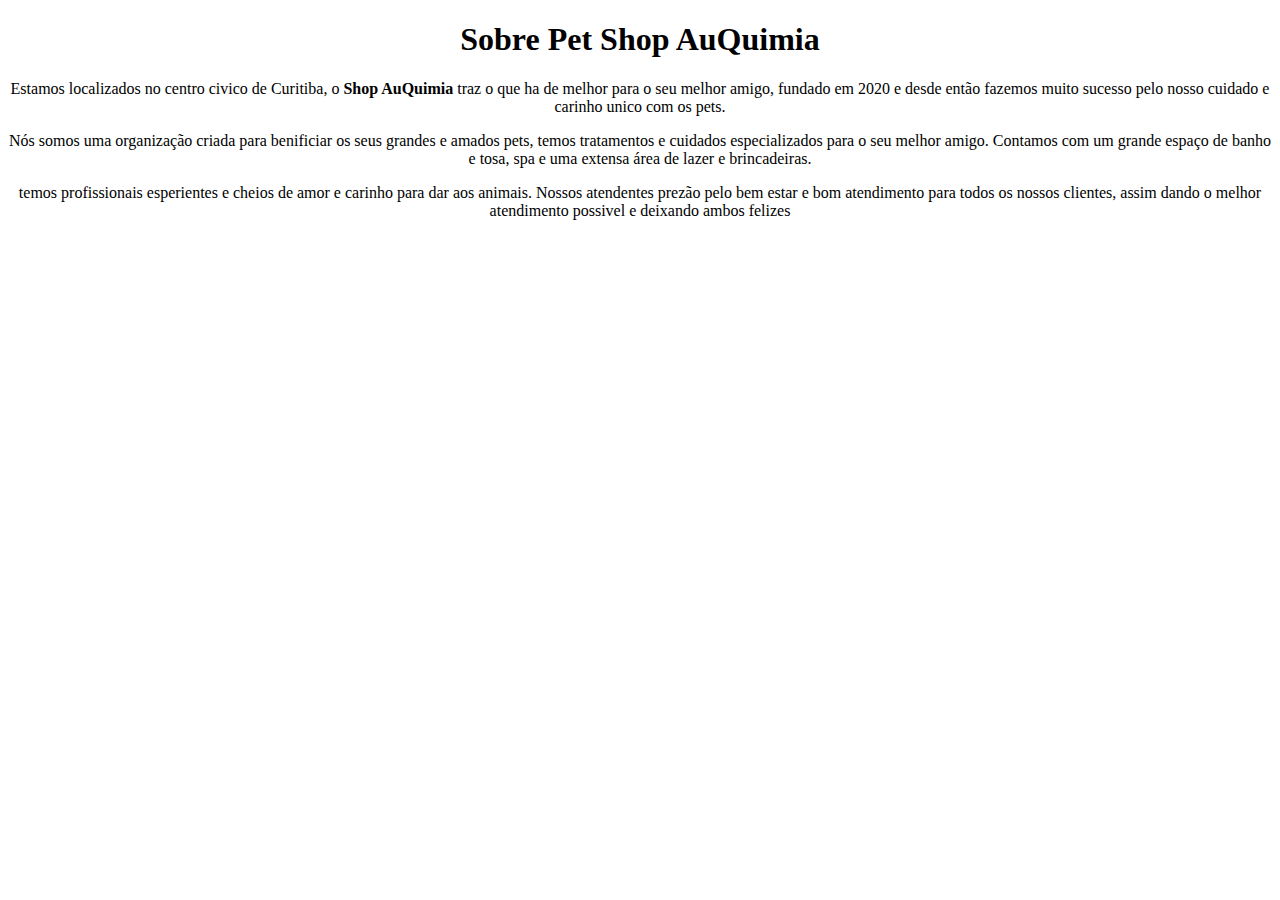
==== index.html @ 9bdce767 "commit" ====
<!DOCTYPE html>
<html lang="pt-br">
    <head>
        <meta charset="UTF-8">
        <title>Pet Shop AuQuimia</title>
        <link rel="stylesheet" href="style.css">

        <style>
           
        </style>
    </head>
    <body>
        <h1 style="text-align: center">Sobre Pet Shop AuQuimia</h1>
        <p>Estamos localizados no centro civico de Curitiba, o <strong>Shop AuQuimia</strong> traz o que ha de melhor para o seu melhor amigo, fundado em 2020 e desde então fazemos muito sucesso 
        pelo nosso cuidado e carinho unico com os pets.</p>

        <p>Nós somos uma organização criada para benificiar os seus grandes e amados pets, temos tratamentos e cuidados especializados para o seu melhor amigo.
        Contamos com um grande espaço de banho e tosa, spa e uma extensa área de lazer e brincadeiras.</p>

        <p> temos profissionais esperientes e cheios de amor e carinho para dar aos animais. Nossos atendentes prezão pelo bem estar e bom atendimento para todos os 
        nossos clientes, assim dando o melhor atendimento possivel e deixando ambos felizes</p>
    </body>
    
    
    
</html>
---- style.css ----
p {
    text-align: center
}
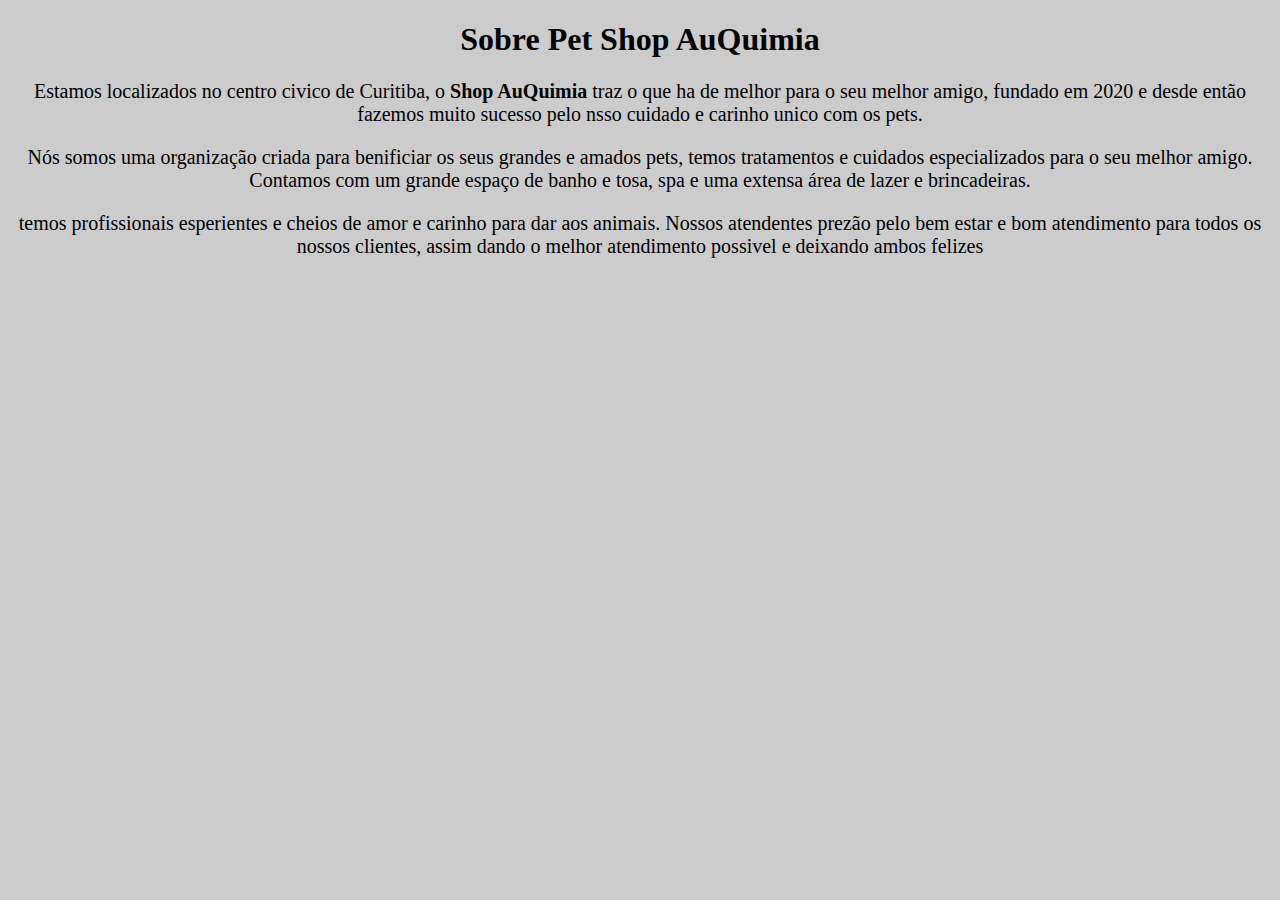
==== commit 90299df2: "commit" ====
--- a/index.html
+++ b/index.html
@@ -6,18 +6,20 @@
         <link rel="stylesheet" href="style.css">
 
         <style>
-           
+        p {
+    text-align: center
+    }
         </style>
     </head>
-    <body>
-        <h1 style="text-align: center">Sobre Pet Shop AuQuimia</h1>
-        <p>Estamos localizados no centro civico de Curitiba, o <strong>Shop AuQuimia</strong> traz o que ha de melhor para o seu melhor amigo, fundado em 2020 e desde então fazemos muito sucesso 
-        pelo nosso cuidado e carinho unico com os pets.</p>
+    <body background: #CCCCCC>
+        <h1 style="text-align: center; background: #CCCCCC">Sobre Pet Shop AuQuimia</h1>
+        <p style="font-size: 20px; background: #CCCCCC">Estamos localizados no centro civico de Curitiba, o <strong>Shop AuQuimia</strong> traz o que ha de melhor para o seu melhor amigo, fundado em 2020 e desde então fazemos muito sucesso 
+        pelo nsso cuidado e carinho unico com os pets.</p>
 
-        <p>Nós somos uma organização criada para benificiar os seus grandes e amados pets, temos tratamentos e cuidados especializados para o seu melhor amigo.
+        <p style="font-size: 20px; background: #CCCCCC">Nós somos uma organização criada para benificiar os seus grandes e amados pets, temos tratamentos e cuidados especializados para o seu melhor amigo.
         Contamos com um grande espaço de banho e tosa, spa e uma extensa área de lazer e brincadeiras.</p>
 
-        <p> temos profissionais esperientes e cheios de amor e carinho para dar aos animais. Nossos atendentes prezão pelo bem estar e bom atendimento para todos os 
+        <p style="font-size: 20px;background: #CCCCCC " > temos profissionais esperientes e cheios de amor e carinho para dar aos animais. Nossos atendentes prezão pelo bem estar e bom atendimento para todos os 
         nossos clientes, assim dando o melhor atendimento possivel e deixando ambos felizes</p>
     </body>
     
--- a/style.css
+++ b/style.css
@@ -1,3 +1,7 @@
 p {
-    text-align: center
+    text-align: center;
+   }
+
+body {
+ background: #CCCCCC
 }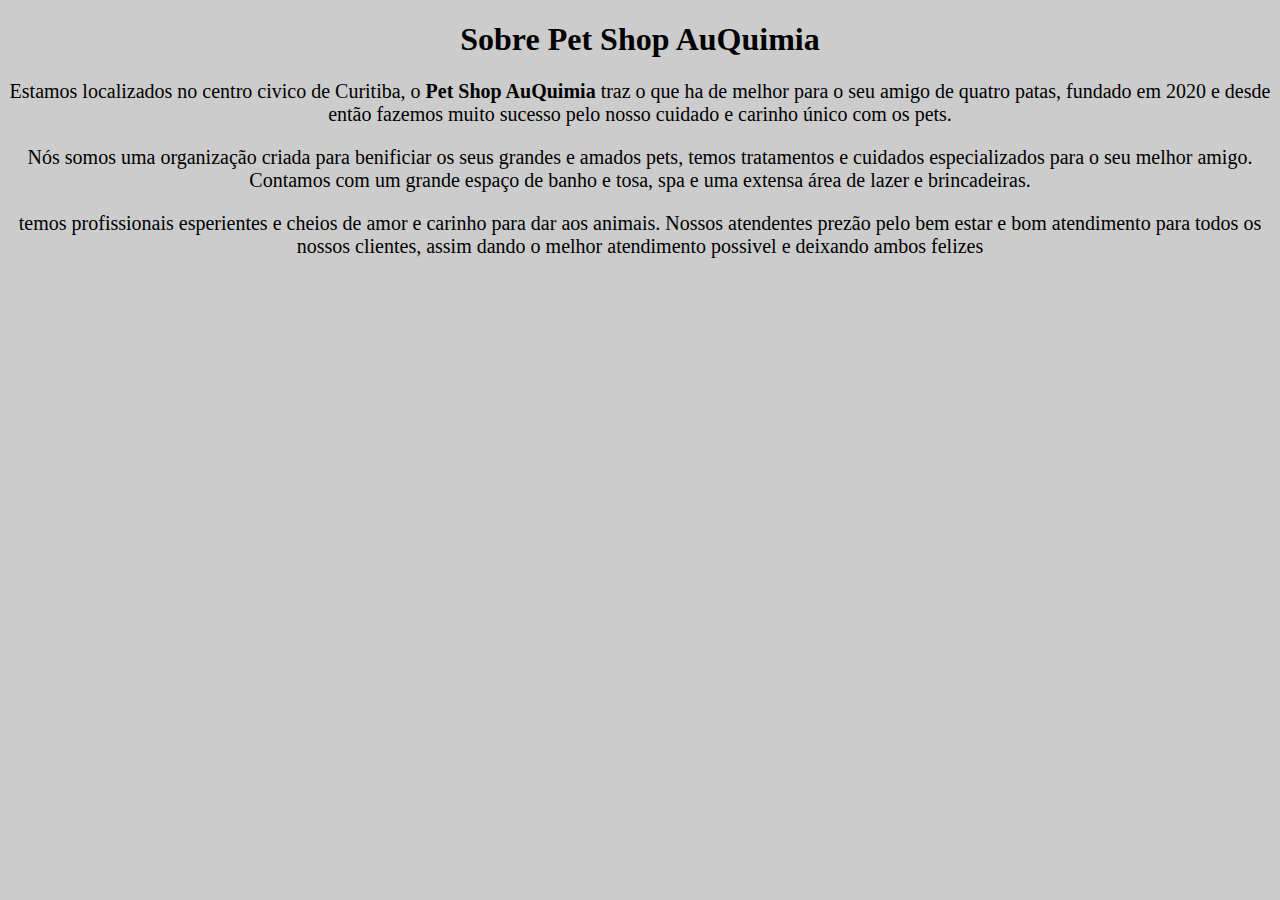
==== commit 28b2971d: "commit" ====
--- a/index.html
+++ b/index.html
@@ -4,17 +4,13 @@
         <meta charset="UTF-8">
         <title>Pet Shop AuQuimia</title>
         <link rel="stylesheet" href="style.css">
+     </head>
 
-        <style>
-        p {
-    text-align: center
-    }
-        </style>
-    </head>
-    <body background: #CCCCCC>
-        <h1 style="text-align: center; background: #CCCCCC">Sobre Pet Shop AuQuimia</h1>
-        <p style="font-size: 20px; background: #CCCCCC">Estamos localizados no centro civico de Curitiba, o <strong>Shop AuQuimia</strong> traz o que ha de melhor para o seu melhor amigo, fundado em 2020 e desde então fazemos muito sucesso 
-        pelo nsso cuidado e carinho unico com os pets.</p>
+    <body>
+        <h1>Sobre Pet Shop AuQuimia</h1>
+
+        <p style="font-size: 20px; background: #CCCCCC">Estamos localizados no centro civico de Curitiba, o <strong> Pet Shop AuQuimia</strong> traz o que ha de melhor para o seu amigo de quatro patas, fundado em 2020 e desde então fazemos muito sucesso 
+        pelo nosso cuidado e carinho único com os pets.</p>
 
         <p style="font-size: 20px; background: #CCCCCC">Nós somos uma organização criada para benificiar os seus grandes e amados pets, temos tratamentos e cuidados especializados para o seu melhor amigo.
         Contamos com um grande espaço de banho e tosa, spa e uma extensa área de lazer e brincadeiras.</p>
--- a/style.css
+++ b/style.css
@@ -1,7 +1,12 @@
+body {
+    background: #CCCCCC;
+   }
+
+h1 {
+    text-align: center;
+    background: #CCCCCC;
+}
+
 p {
     text-align: center;
    }
-
-body {
- background: #CCCCCC
-}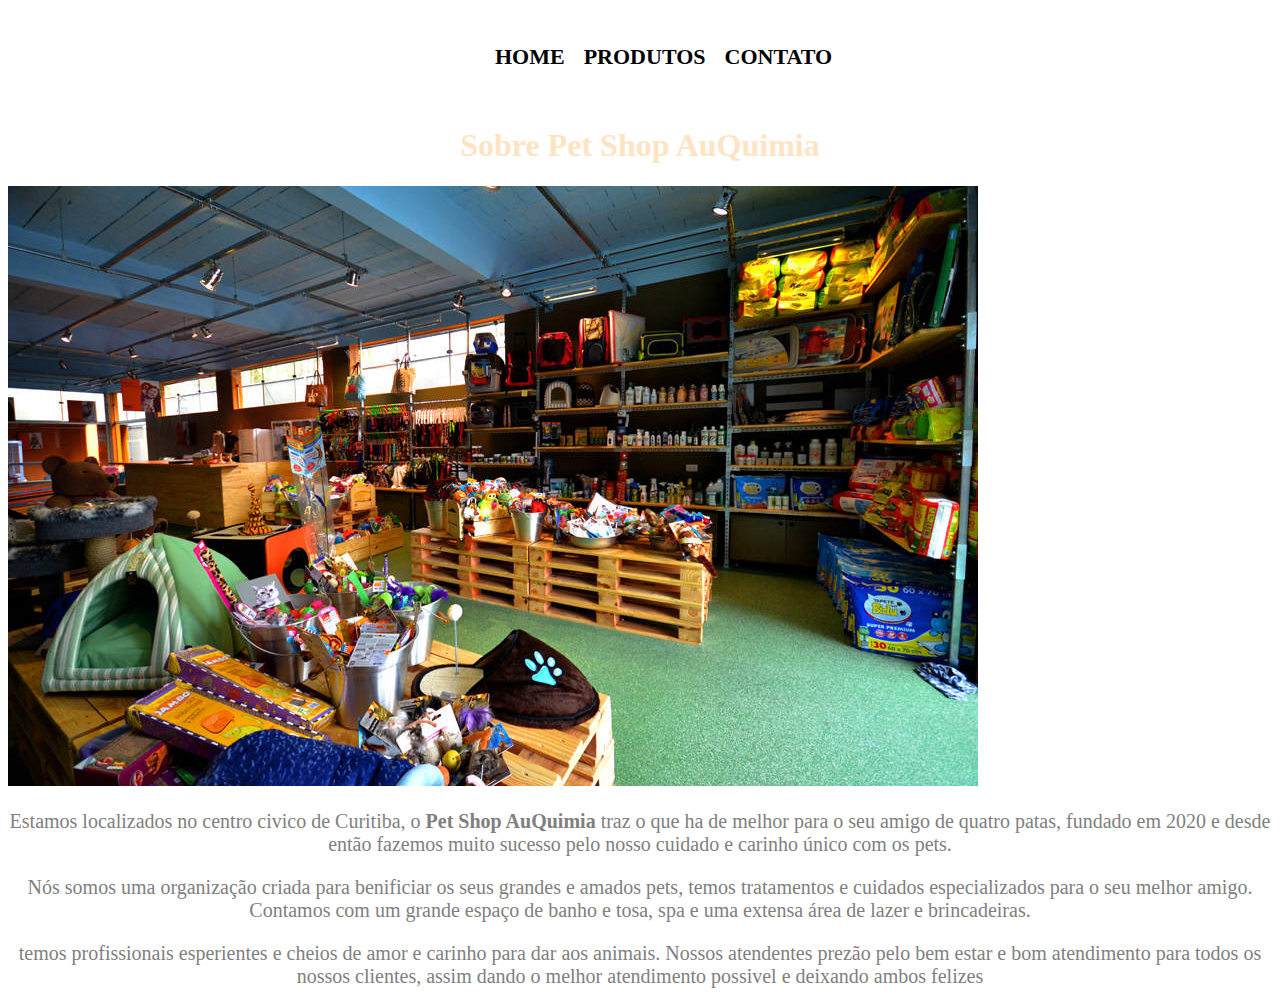
==== commit dbe0365b: "commit" ====
--- a/index.html
+++ b/index.html
@@ -7,18 +7,31 @@
      </head>
 
     <body>
+        <header class="navegação">
+            <div class="caixa">
+                
+                <nav>
+                    <ul>
+                        <li><a href="index.html">Home</a></li>
+                        <li><a href="produtos.html">Produtos</a></a></li>
+                        <li><a href="contato.html">Contato</a></li>
+                    </ul>
+                </nav>
+            </div>
+        </header>
+
         <h1>Sobre Pet Shop AuQuimia</h1>
 
-        <p style="font-size: 20px; background: #CCCCCC">Estamos localizados no centro civico de Curitiba, o <strong> Pet Shop AuQuimia</strong> traz o que ha de melhor para o seu amigo de quatro patas, fundado em 2020 e desde então fazemos muito sucesso 
+        <img id="foto1" src="foto1.jpeg" alt="foto1">
+
+        <p>Estamos localizados no centro civico de Curitiba, o <strong> Pet Shop AuQuimia</strong> traz o que ha de melhor para o seu amigo de quatro patas, fundado em 2020 e desde então fazemos muito sucesso 
         pelo nosso cuidado e carinho único com os pets.</p>
 
-        <p style="font-size: 20px; background: #CCCCCC">Nós somos uma organização criada para benificiar os seus grandes e amados pets, temos tratamentos e cuidados especializados para o seu melhor amigo.
+        <p>Nós somos uma organização criada para benificiar os seus grandes e amados pets, temos tratamentos e cuidados especializados para o seu melhor amigo.
         Contamos com um grande espaço de banho e tosa, spa e uma extensa área de lazer e brincadeiras.</p>
 
-        <p style="font-size: 20px;background: #CCCCCC " > temos profissionais esperientes e cheios de amor e carinho para dar aos animais. Nossos atendentes prezão pelo bem estar e bom atendimento para todos os 
+        <p> temos profissionais esperientes e cheios de amor e carinho para dar aos animais. Nossos atendentes prezão pelo bem estar e bom atendimento para todos os 
         nossos clientes, assim dando o melhor atendimento possivel e deixando ambos felizes</p>
     </body>
     
-    
-    
-</html>+</html>
--- a/style.css
+++ b/style.css
@@ -1,12 +1,44 @@
 body {
-    background: #CCCCCC;
-   }
+    color:grey;
+}
+
+/*NAVEGAÇÃO ENTRE PAGINAS*/
+.navegação {
+    padding: 20px 0;
+}
+
+.caixa {
+    position: relative;
+    width: 400px;
+    margin: 0 auto;
+}
+
+nav li {
+    display: inline;
+    margin: 0 0 0 15px;
+}
+
+nav a {
+    text-transform: uppercase;
+    color: black;
+    font-weight: bold;
+    font-size: 22px;
+    text-decoration: none;    
+ }
+
+nav a:hover {
+    color: rgb(255, 136, 0);
+    text-decoration: underline;
+}
+
+/*HOME*/
 
 h1 {
     text-align: center;
-    background: #CCCCCC;
+    color:bisque;
 }
 
 p {
     text-align: center;
-   }
+    font-size: 20px;
+}
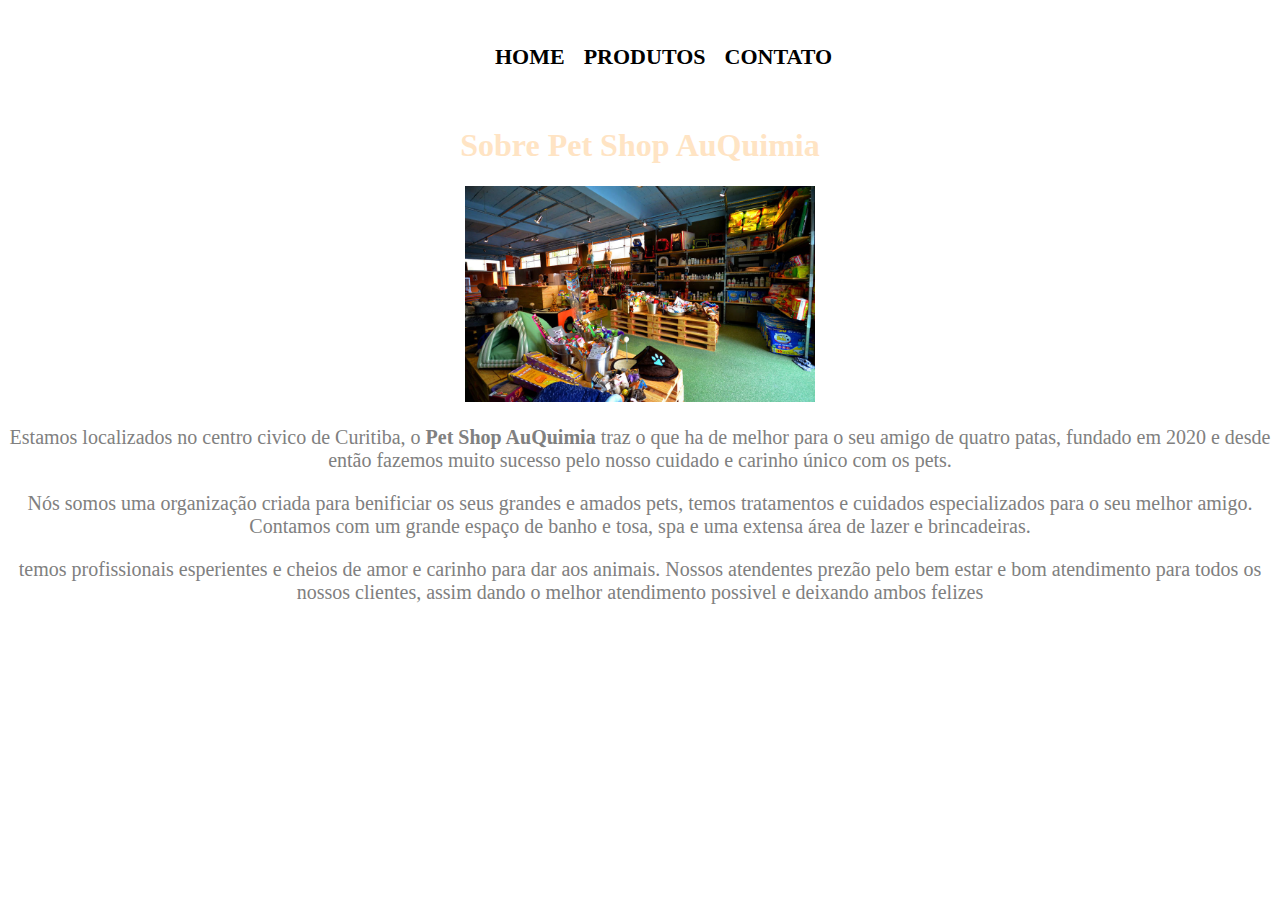
==== commit 036ded5d: "commit" ====
--- a/index.html
+++ b/index.html
@@ -22,7 +22,7 @@
 
         <h1>Sobre Pet Shop AuQuimia</h1>
 
-        <img id="foto1" src="foto1.jpeg" alt="foto1">
+        <center><img id="foto1" src="foto1.jpeg" alt="foto1"></center>
 
         <p>Estamos localizados no centro civico de Curitiba, o <strong> Pet Shop AuQuimia</strong> traz o que ha de melhor para o seu amigo de quatro patas, fundado em 2020 e desde então fazemos muito sucesso 
         pelo nosso cuidado e carinho único com os pets.</p>
--- a/style.css
+++ b/style.css
@@ -33,6 +33,10 @@
 
 /*HOME*/
 
+#foto1{
+    width: 350px;
+}
+
 h1 {
     text-align: center;
     color:bisque;
